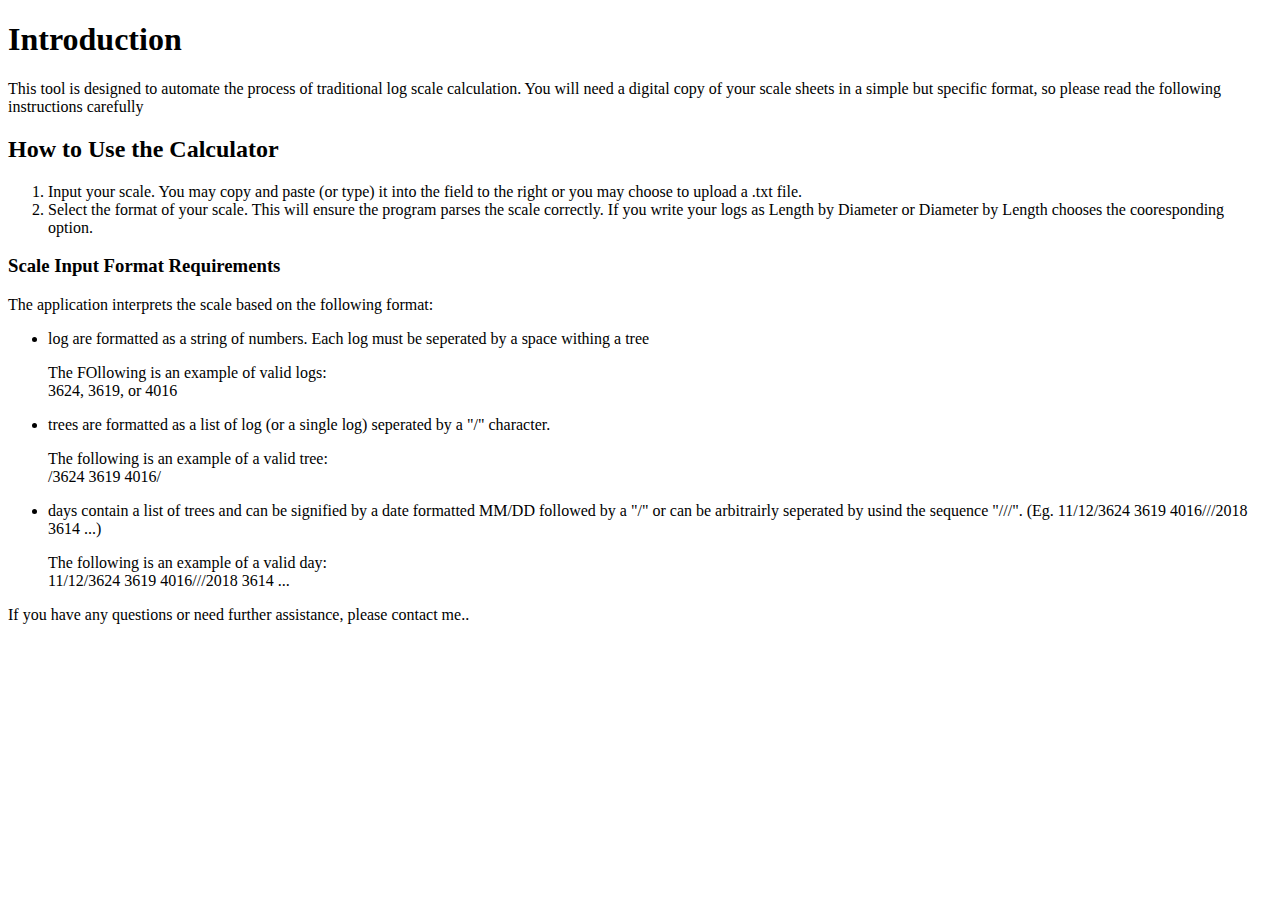
==== app/static/resources/instructions.html @ 9c5c4c28 "made some updates to webpage layout. Added Instructions page" ====
<!DOCTYPE html>
<html lang="en">
<head>
    <meta charset="UTF-8">
    <meta name="viewport" content="width=device-width, initial-scale=1.0">
    <title>Instructions - Redwood Log Scale Calculator</title>
</head>
<body>
    <div class="instructions">
        <!-- Introduction Section -->
        <h1>Introduction</h1>
        <p>This tool is designed to automate the process of traditional log scale calculation. You will need a digital copy of your scale sheets in a simple but specific format, so please read the following instructions carefully</p>
        <!-- How to Section -->
        <h2>How to Use the Calculator</h2>
        <ol>
            <li>Input your scale. You may copy and paste (or type) it into the field to the right or you may choose to upload a .txt file.</li>
            <li>Select the format of your scale. This will ensure the program parses the scale correctly. If you write your logs as Length by Diameter or Diameter by Length chooses the cooresponding option.</li>
        </ol>

        <!-- Scale Input Format Requirements -->
        <h3>Scale Input Format Requirements</h3>
        <p>The application interprets the scale based on the following format:</p>
        <ul>
            <li>log are formatted as a string of numbers. Each log must be seperated by a space withing a tree</li>
            <p>The FOllowing is an example of valid logs: <br>3624, 3619, or  4016</p>
            <li>trees are formatted as a list of log (or a single log) seperated by a "/" character. 
            <p>The following is an example of a valid tree: <br>/3624 3619 4016/</p>
            <li>days contain a list of trees and can be signified by a date formatted MM/DD followed by a "/" or can be arbitrairly seperated by usind the sequence "///". (Eg. 11/12/3624 3619 4016///2018 3614 ...)</li>
            <p>The following is an example of a valid day: <br>11/12/3624 3619 4016///2018 3614 ...</p>
        </ul>
        <p>If you have any questions or need further assistance, please contact me..</p>
    </div>
</body>
</html>
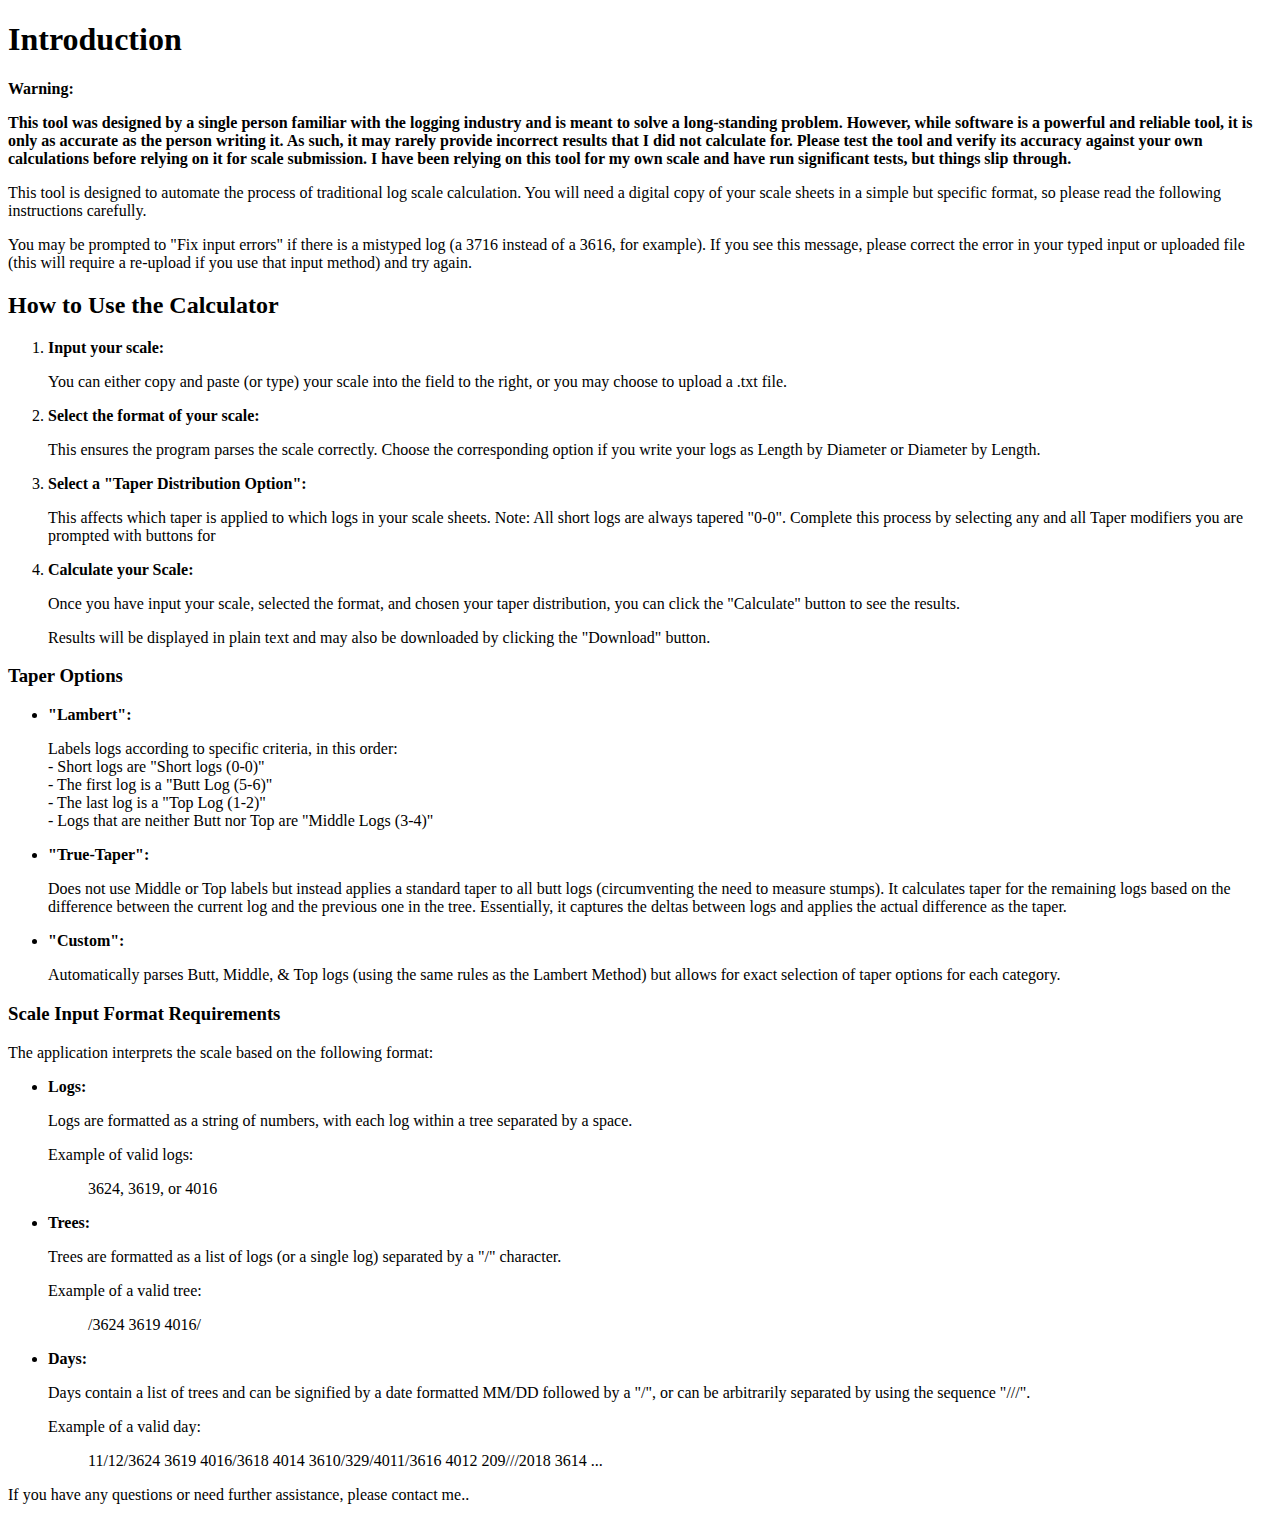
==== commit f142ce35: "Webpage visual layout nearly complete. Future testing needed" ====
--- a/app/static/resources/instructions.html
+++ b/app/static/resources/instructions.html
@@ -9,25 +9,83 @@
     <div class="instructions">
         <!-- Introduction Section -->
         <h1>Introduction</h1>
-        <p>This tool is designed to automate the process of traditional log scale calculation. You will need a digital copy of your scale sheets in a simple but specific format, so please read the following instructions carefully</p>
-        <!-- How to Section -->
+        <strong>Warning:</strong>
+        <p><strong>This tool was designed by a single person familiar with the logging industry and is meant to solve a long-standing problem. However, while software is a powerful and reliable tool, it is only as accurate as the person writing it. As such, it may rarely provide incorrect results that I did not calculate for. Please test the tool and verify its accuracy against your own calculations before relying on it for scale submission. I have been relying on this tool for my own scale and have run significant tests, but things slip through.</strong></p>
+
+        <p>This tool is designed to automate the process of traditional log scale calculation. You will need a digital copy of your scale sheets in a simple but specific format, so please read the following instructions carefully.</p>
+        <p>You may be prompted to "Fix input errors" if there is a mistyped log (a 3716 instead of a 3616, for example). If you see this message, please correct the error in your typed input or uploaded file (this will require a re-upload if you use that input method) and try again.</p>
+
+        
+        
+       <!-- How to Section -->
         <h2>How to Use the Calculator</h2>
+
         <ol>
-            <li>Input your scale. You may copy and paste (or type) it into the field to the right or you may choose to upload a .txt file.</li>
-            <li>Select the format of your scale. This will ensure the program parses the scale correctly. If you write your logs as Length by Diameter or Diameter by Length chooses the cooresponding option.</li>
+            <li>
+                <strong>Input your scale:</strong>
+                <p>You can either copy and paste (or type) your scale into the field to the right, or you may choose to upload a .txt file.</p>
+            </li>
+            <li>
+                <strong>Select the format of your scale:</strong>
+                <p>This ensures the program parses the scale correctly. Choose the corresponding option if you write your logs as Length by Diameter or Diameter by Length.</p>
+            </li>
+            <li>
+                <strong>Select a "Taper Distribution Option":</strong>
+                <p>This affects which taper is applied to which logs in your scale sheets. Note: All short logs are always tapered "0-0". Complete this process by selecting any and all Taper modifiers you are prompted with buttons for</p>
+            </li>
+            <li>
+                <strong>Calculate your Scale:</strong>
+                <p>Once you have input your scale, selected the format, and chosen your taper distribution, you can click the "Calculate" button to see the results.</p>
+                <p>Results will be displayed in plain text and may also be downloaded by clicking the "Download" button.</p>
+            </li>
         </ol>
 
+        <!-- Taper Options Explanation -->
+        <h3>Taper Options</h3>
+        <ul>
+            <li>
+                <strong>"Lambert":</strong>
+                <p>Labels logs according to specific criteria, in this order:
+                    <br>- Short logs are "Short logs (0-0)"
+                    <br>- The first log is a "Butt Log (5-6)"
+                    <br>- The last log is a "Top Log (1-2)"
+                    <br>- Logs that are neither Butt nor Top are "Middle Logs (3-4)"
+                </p>
+            </li>
+            <li>
+                <strong>"True-Taper":</strong>
+                <p>Does not use Middle or Top labels but instead applies a standard taper to all butt logs (circumventing the need to measure stumps). It calculates taper for the remaining logs based on the difference between the current log and the previous one in the tree. Essentially, it captures the deltas between logs and applies the actual difference as the taper.</p>
+            </li>
+            <li>
+                <strong>"Custom":</strong>
+                <p>Automatically parses Butt, Middle, & Top logs (using the same rules as the Lambert Method) but allows for exact selection of taper options for each category.</p>
+            </li>
+        </ul>
         <!-- Scale Input Format Requirements -->
         <h3>Scale Input Format Requirements</h3>
         <p>The application interprets the scale based on the following format:</p>
+
         <ul>
-            <li>log are formatted as a string of numbers. Each log must be seperated by a space withing a tree</li>
-            <p>The FOllowing is an example of valid logs: <br>3624, 3619, or  4016</p>
-            <li>trees are formatted as a list of log (or a single log) seperated by a "/" character. 
-            <p>The following is an example of a valid tree: <br>/3624 3619 4016/</p>
-            <li>days contain a list of trees and can be signified by a date formatted MM/DD followed by a "/" or can be arbitrairly seperated by usind the sequence "///". (Eg. 11/12/3624 3619 4016///2018 3614 ...)</li>
-            <p>The following is an example of a valid day: <br>11/12/3624 3619 4016///2018 3614 ...</p>
+            <li>
+                <strong>Logs:</strong>
+                <p>Logs are formatted as a string of numbers, with each log within a tree separated by a space.</p>
+                <p>Example of valid logs:</p>
+                <blockquote>3624, 3619, or 4016</blockquote>
+            </li>
+            <li>
+                <strong>Trees:</strong>
+                <p>Trees are formatted as a list of logs (or a single log) separated by a "/" character.</p>
+                <p>Example of a valid tree:</p>
+                <blockquote>/3624 3619 4016/</blockquote>
+            </li>
+            <li>
+                <strong>Days:</strong>
+                <p>Days contain a list of trees and can be signified by a date formatted MM/DD followed by a "/", or can be arbitrarily separated by using the sequence "///".</p>
+                <p>Example of a valid day:</p>
+                <blockquote>11/12/3624 3619 4016/3618 4014 3610/329/4011/3616 4012 209///2018 3614 ...</blockquote>
+            </li>
         </ul>
+
         <p>If you have any questions or need further assistance, please contact me..</p>
     </div>
 </body>
